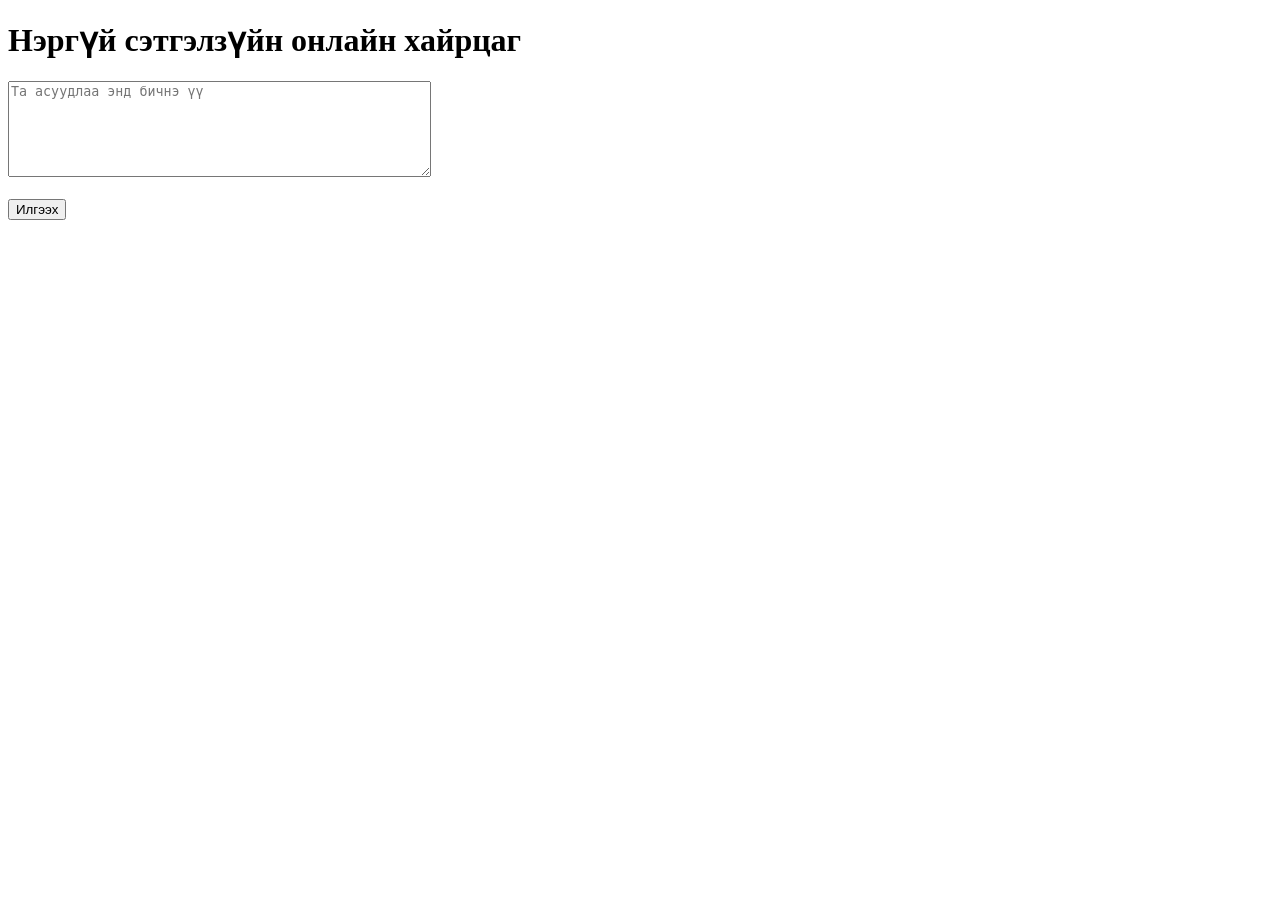
==== templates/index.html @ e03cd7f6 "Create index.html add index" ====
<!DOCTYPE html>
<html>
<head>
    <title>Сэтгэлзүйн онлайн хайрцаг</title>
</head>
<body>

<h1>Нэргүй сэтгэлзүйн онлайн хайрцаг</h1>

<form method="post" action="/send">
<textarea name="message" rows="6" cols="50" placeholder="Та асуудлаа энд бичнэ үү"></textarea>
<br><br>
<button type="submit">Илгээх</button>
</form>

</body>
</html>
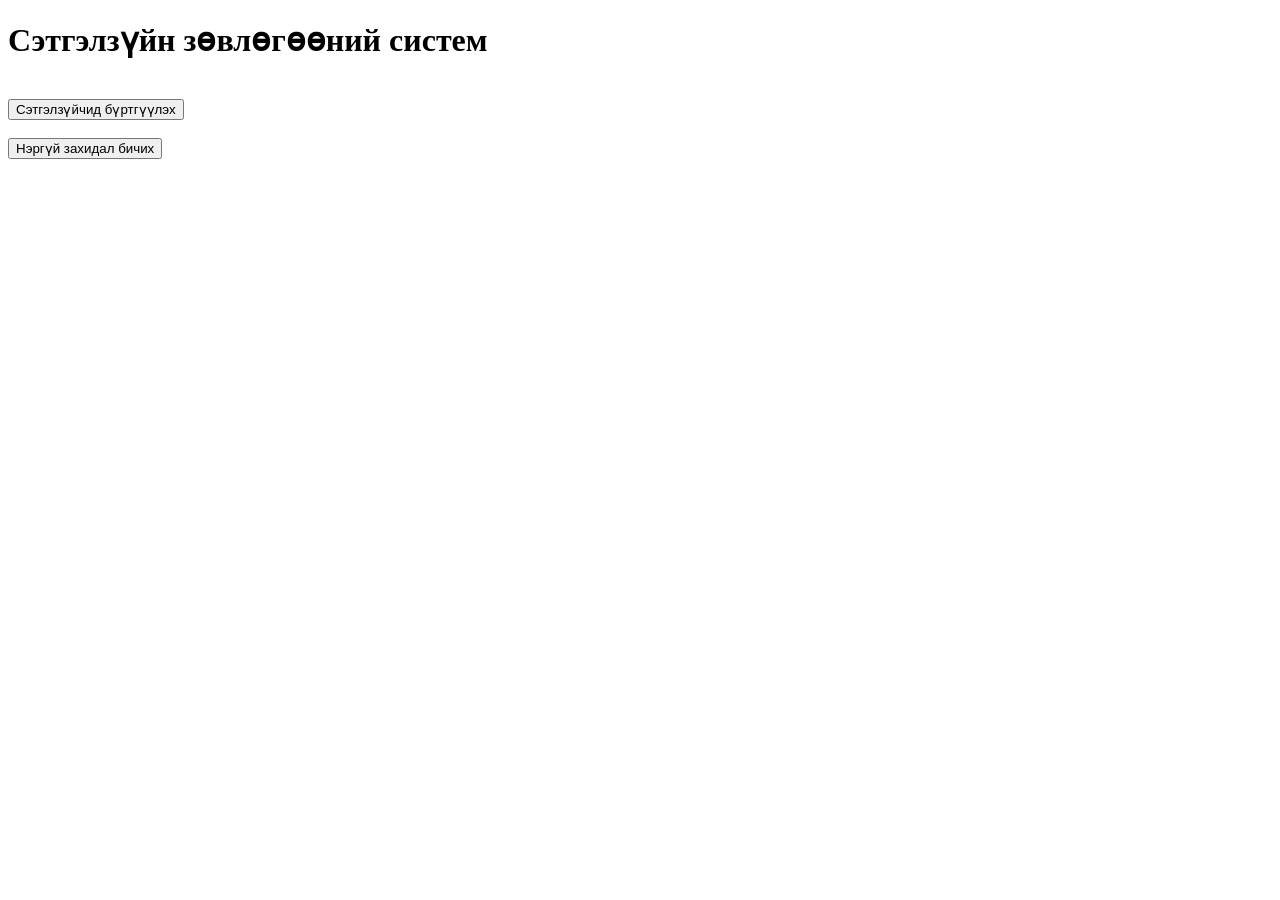
==== commit 155f0c8f: "Update index.html add" ====
--- a/templates/index.html
+++ b/templates/index.html
@@ -1,17 +1,25 @@
+
 <!DOCTYPE html>
 <html>
 <head>
-    <title>Сэтгэлзүйн онлайн хайрцаг</title>
+<title>Сургуулийн сэтгэлзүйн бүртгэл</title>
 </head>
+
 <body>
 
-<h1>Нэргүй сэтгэлзүйн онлайн хайрцаг</h1>
+<h1>Сэтгэлзүйн зөвлөгөөний систем</h1>
 
-<form method="post" action="/send">
-<textarea name="message" rows="6" cols="50" placeholder="Та асуудлаа энд бичнэ үү"></textarea>
+<br>
+
+<a href="/check">
+<button>Сэтгэлзүйчид бүртгүүлэх</button>
+</a>
+
 <br><br>
-<button type="submit">Илгээх</button>
-</form>
+
+<a href="/anonymous">
+<button>Нэргүй захидал бичих</button>
+</a>
 
 </body>
 </html>
